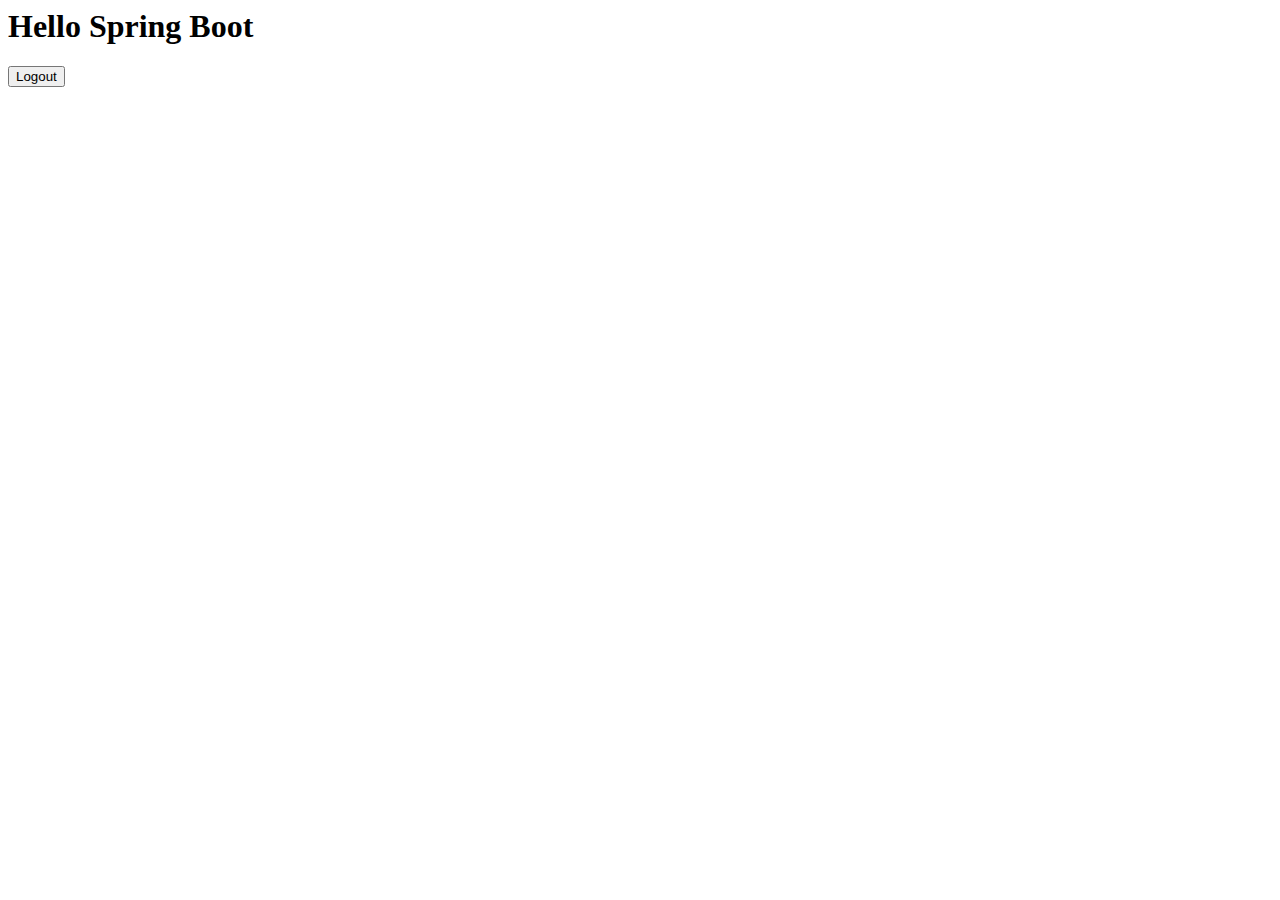
==== src/main/resources/templates/index.html @ f4d0041e "Add prj" ====
<html>
<head>
<title>Spring Boot</title>
</head>
<body>
  <h1>Hello Spring Boot</h1>
  <form th:action="@{/logout}" method="get">
    <button class="btn btn-md btn-danger btn-block" name="registration"
            type="Submit">Logout
    </button>
  </form>
</body>
</html>
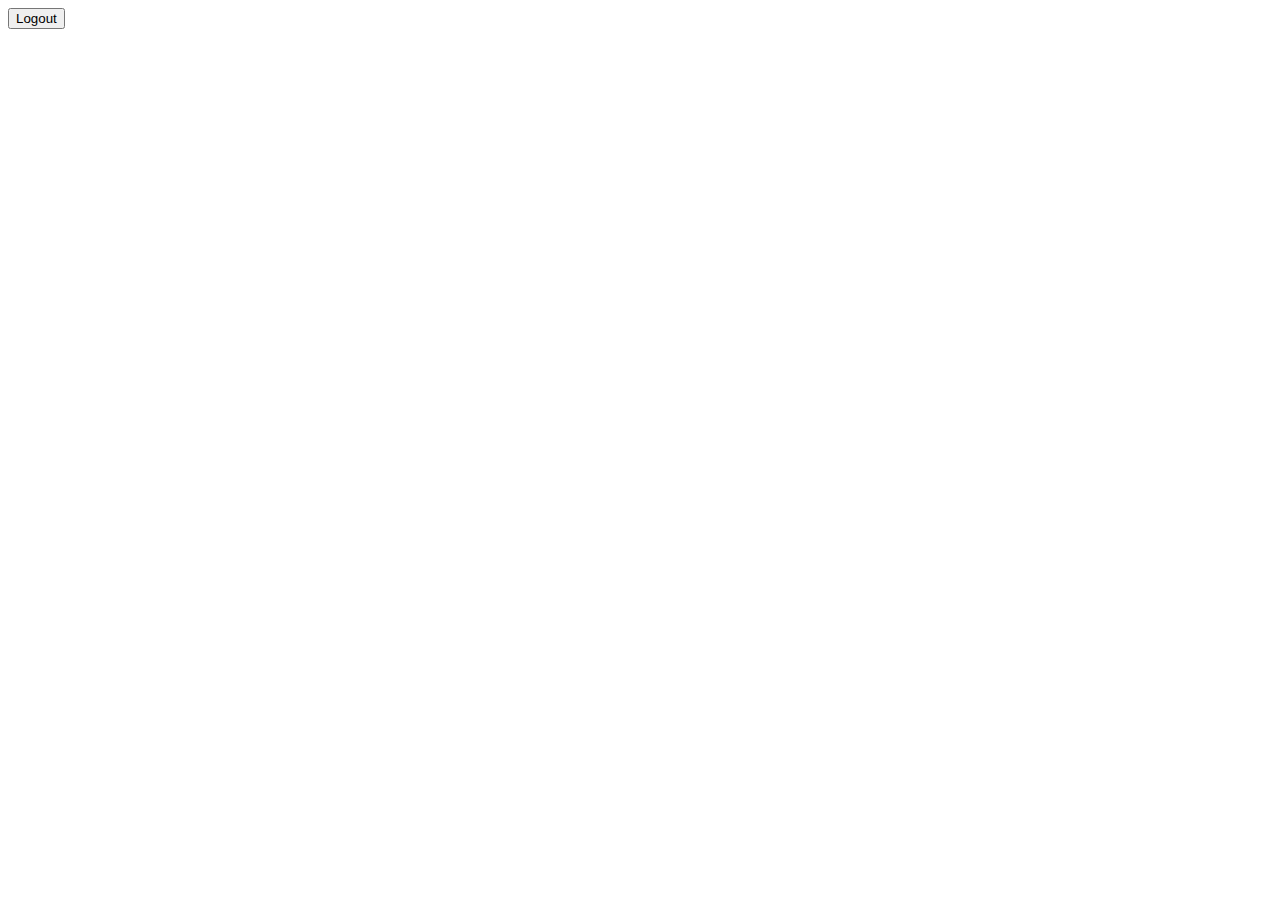
==== commit 38fabdf3: "Add multi lang" ====
--- a/src/main/resources/templates/index.html
+++ b/src/main/resources/templates/index.html
@@ -1,13 +1,14 @@
 <html>
 <head>
-<title>Spring Boot</title>
+  <title th:utext="#{label.title}"></title>
 </head>
 <body>
-  <h1>Hello Spring Boot</h1>
+  <div th:insert="header :: head"></div>
+  <h1 th:utext="#{label.welcome}"></h1>
   <form th:action="@{/logout}" method="get">
     <button class="btn btn-md btn-danger btn-block" name="registration"
             type="Submit">Logout
     </button>
   </form>
 </body>
-</html>+</html>
